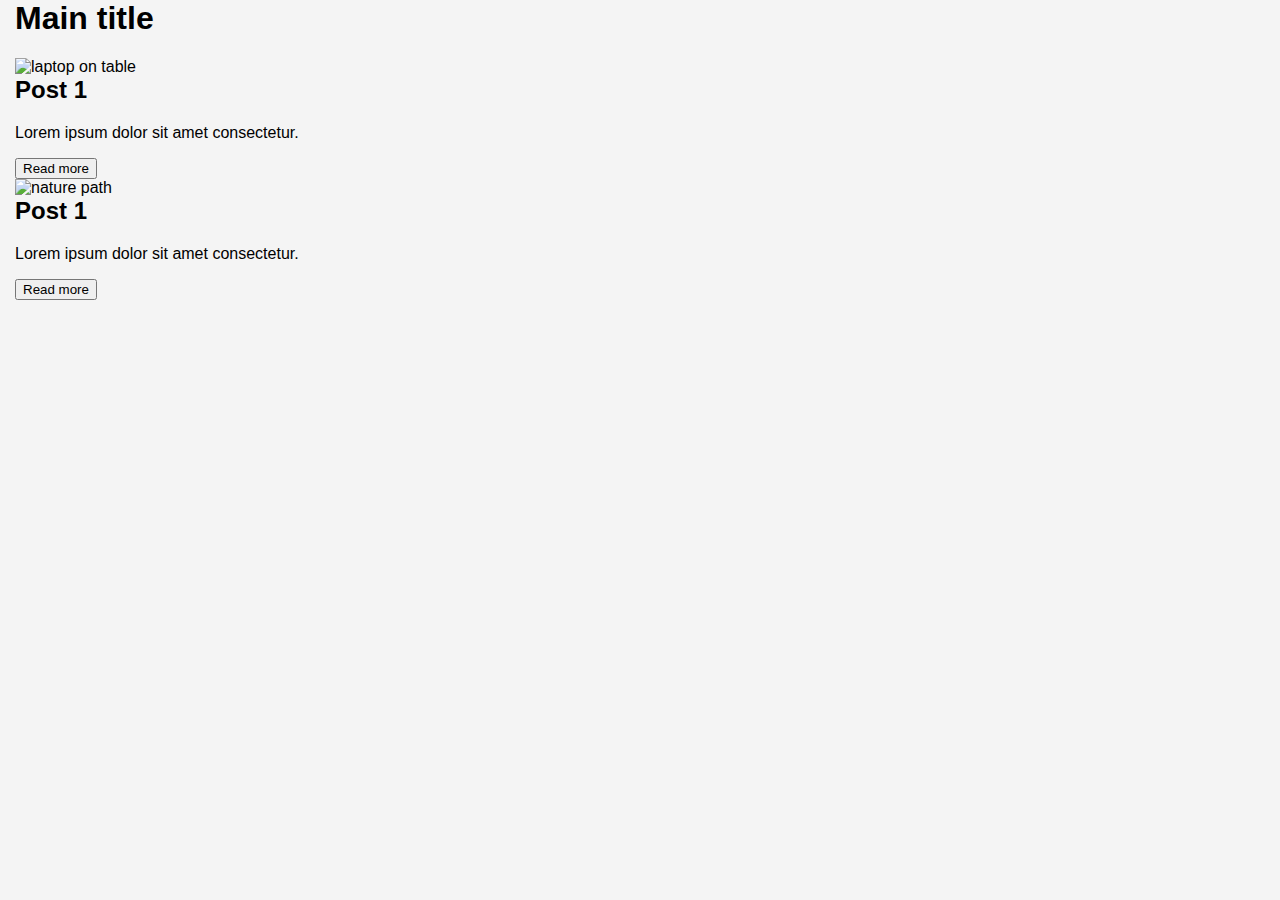
==== em-rem/index.html @ 261efdf4 "em rem" ====
<!DOCTYPE html>
<html lang="en">

<head>
  <meta charset="UTF-8">
  <meta name="viewport" content="width=device-width, initial-scale=1.0">
  <title>Document</title>
  <link rel="stylesheet" href="reset.css">
  <link rel="stylesheet" href="style.css">
</head>

<body>
  <div class="container">
    <h1>Main title</h1>

    <article class="art">
      <img class="artImg" src="https://picsum.photos/id/0/800/600" alt="laptop on table">
      <h2 class="articleTitle">Post 1</h2>
      <p class="articleText">Lorem ipsum dolor sit amet consectetur.</p>
      <button class="articleBtn">Read more</button>
    </article>
    <article class="art">
      <img class="artImg" src="https://picsum.photos/id/17/900/500" alt="nature path">
      <h2 class="articleTitle">Post 1</h2>
      <p class="articleText">Lorem ipsum dolor sit amet consectetur.</p>
      <button class="articleBtn">Read more</button>
    </article>
  </div>

</body>

</html>
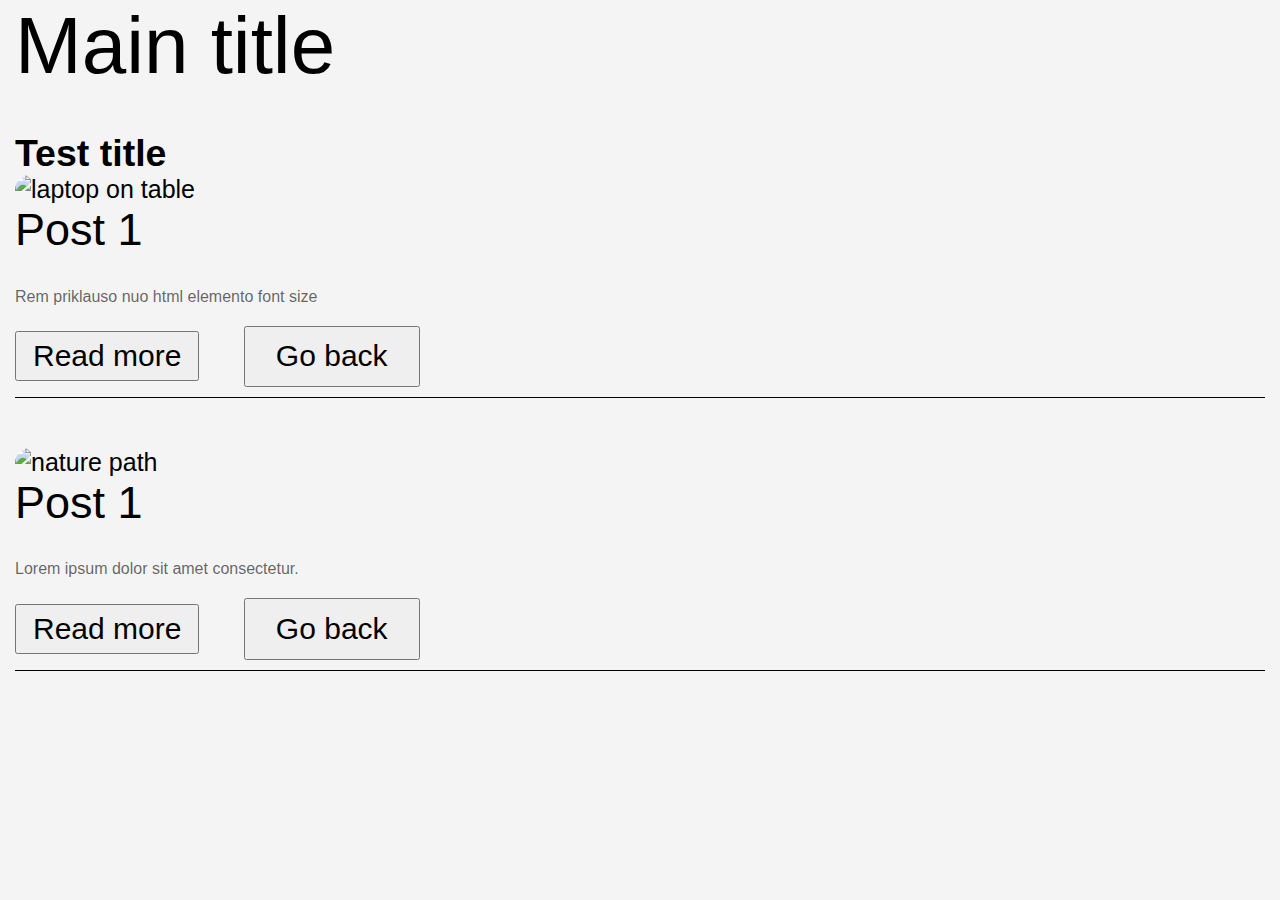
==== commit ca747321: "end rem em" ====
--- a/em-rem/index.html
+++ b/em-rem/index.html
@@ -12,18 +12,22 @@
 <body>
   <div class="container">
     <h1>Main title</h1>
+    <h2>Test title</h2>
 
     <article class="art">
       <img class="artImg" src="https://picsum.photos/id/0/800/600" alt="laptop on table">
       <h2 class="articleTitle">Post 1</h2>
-      <p class="articleText">Lorem ipsum dolor sit amet consectetur.</p>
+      <p class="articleText">Rem priklauso nuo html elemento font size</p>
       <button class="articleBtn">Read more</button>
+      <button class="articleBtn btnEm">Go back</button>
     </article>
-    <article class="art">
+
+    <article class="art notEm">
       <img class="artImg" src="https://picsum.photos/id/17/900/500" alt="nature path">
       <h2 class="articleTitle">Post 1</h2>
       <p class="articleText">Lorem ipsum dolor sit amet consectetur.</p>
       <button class="articleBtn">Read more</button>
+      <button class="articleBtn btnEm">Go back</button>
     </article>
   </div>
 
--- a/em-rem/style.css
+++ b/em-rem/style.css
@@ -0,0 +1,80 @@
+html {
+  /* bazinis font size - 10px */
+  /* 1em arba 1rem - 10px */
+  font-size: 62.5%;
+}
+p {
+  font-size: 1.6rem;
+}
+
+h1 {
+  font-weight: normal;
+  font-size: 35px;
+  font-size: 3.5rem;
+  /* margin-bottom: 10px; */
+  margin-bottom: 0.5em;
+}
+
+.art {
+  margin-bottom: 30px;
+  margin-bottom: 2rem;
+  border-bottom: 1px solid #000;
+}
+
+.artImg {
+  max-height: 130px;
+  width: 100%;
+  object-fit: cover;
+  border-top-left-radius: 15px;
+  border-top-right-radius: 15px;
+}
+.articleTitle {
+  margin-bottom: 10px;
+  margin-bottom: 0.7em;
+}
+
+.articleText {
+  color: rgba(0, 0, 0, 0.6);
+  margin-bottom: 20px;
+}
+.notEm {
+  /* font-size: 3em; */
+}
+/* em vienetai dauginasi jei yra vieni elementai kituose ir
+visi turi nustatytus dydziu em ais
+*/
+.notEm .articleText {
+  /* font-size: 2em; */
+}
+.articleBtn {
+  margin-bottom: 10px;
+  padding: 6px 16px;
+  font-size: 16px;
+  margin-right: 1.5rem;
+}
+.btnEm {
+  padding: 0.39em 1em;
+}
+
+@media screen and (min-width: 768px) {
+  html {
+    font-size: 25px;
+  }
+  .articleText {
+    font-size: 16px;
+  }
+  h1 {
+    font-size: 80px;
+  }
+  .artImg {
+    max-height: 350px;
+  }
+  .articleTitle {
+    font-size: 45px;
+    font-weight: normal;
+    /* margin-left: -1px; */
+  }
+  .articleBtn {
+    font-size: 30px;
+  }
+}
